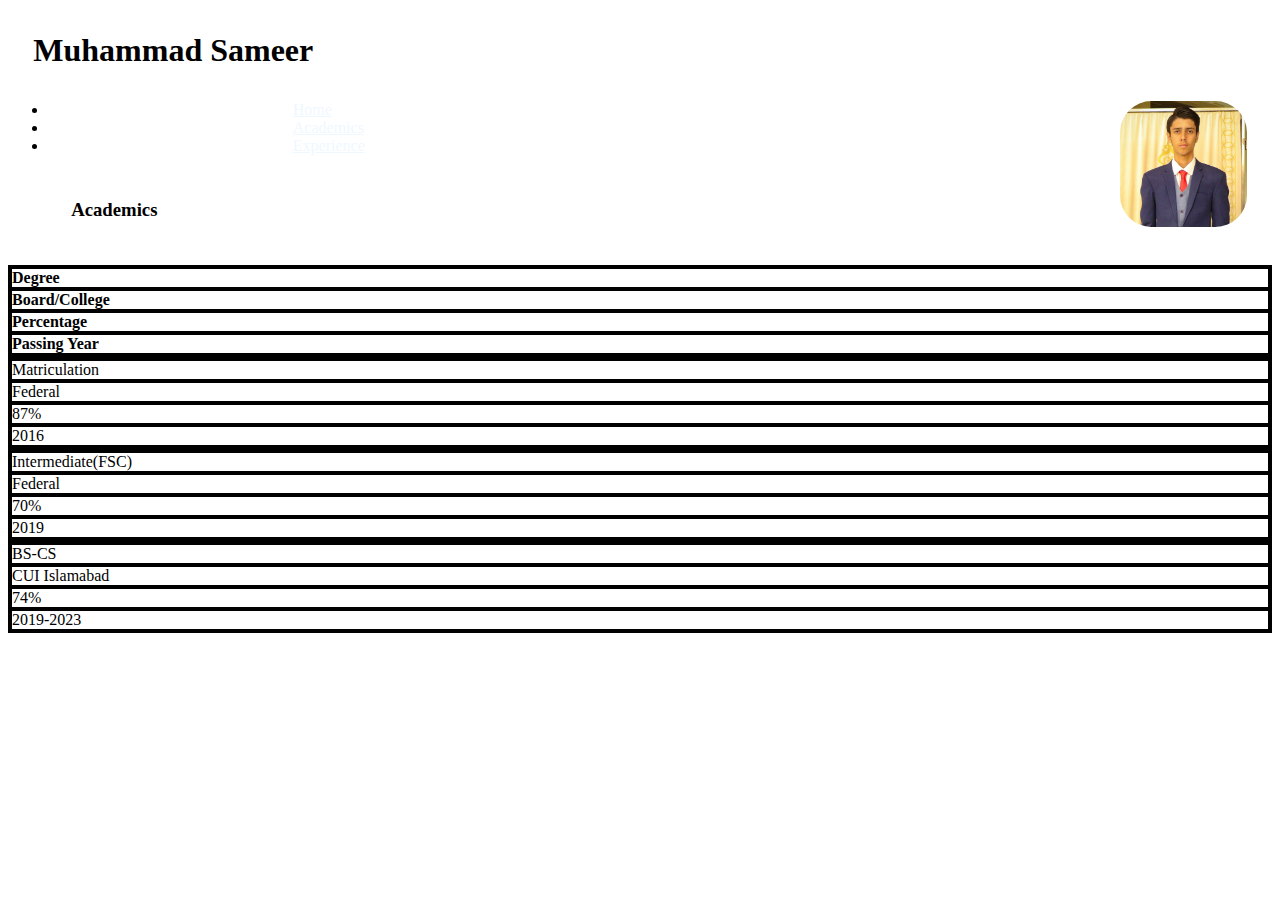
==== academics.html @ 039ffe06 "Add files via upload" ====
<!DOCTYPE html>
<html lang="en">
  <head>
    <meta charset="UTF-8" />
    <meta http-equiv="X-UA-Compatible" content="IE=edge" />
    <meta name="viewport" content="width=device-width, initial-scale=1.0" />
    <link rel="stylesheet" href="cv.css" />
    <link
      href="https://cdn.jsdelivr.net/npm/bootstrap@5.1.3/dist/css/bootstrap.min.css"
      rel="stylesheet"
      integrity="sha384-1BmE4kWBq78iYhFldvKuhfTAU6auU8tT94WrHftjDbrCEXSU1oBoqyl2QvZ6jIW3"
      crossorigin="anonymous"
    />
    <title>CV</title>
  </head>
  <body>
    <nav class="navbar navbar-expand-lg navbar-light bg-light">
      <div class="container-md">
        <p class="name">Muhammad Sameer</p>
      </div>
      <img src="task.jpeg" alt="" />
    </nav>

    <nav class="navbar navbar-expand-lg navbar-dark bg-dark">
      <div class="container-fluid">
        <div class="collapse navbar-collapse" id="navbarNav">
          <ul class="navbar-nav">
            <li class="nav-item">
              <a class="nav-link active" aria-current="page" href="cv.html"
                >Home</a
              >
            </li>
            <li class="nav-item">
              <a class="nav-link" href="academics.html">Academics</a>
            </li>
            <li class="nav-item">
              <a class="nav-link" href="experience.html">Experience</a>
            </li>
          </ul>
        </div>
      </div>
    </nav>
    <h3><strong> Academics </strong></h3>

    <div class="row">
      <div class="col-3">
        <strong> Degree </strong>
      </div>
      <div class="col-3">
        <strong> Board/College </strong>
      </div>
      <div class="col-3">
        <strong> Percentage </strong>
      </div>
      <div class="col-3">
        <strong> Passing Year </strong>
      </div>
    </div>
    <div class="row">
      <div class="col-3">Matriculation</div>
      <div class="col-3">Federal</div>
      <div class="col-3">87%</div>
      <div class="col-3">2016</div>
    </div>
    <div class="row">
      <div class="col-3">Intermediate(FSC)</div>
      <div class="col-3">Federal</div>
      <div class="col-3">70%</div>
      <div class="col-3">2019</div>
    </div>
    <div class="row">
      <div class="col-3">BS-CS</div>
      <div class="col-3">CUI Islamabad</div>
      <div class="col-3">74%</div>
      <div class="col-3">2019-2023</div>
    </div>
  </body>
</html>
---- cv.css ----
.name {
  font-size: 200%;
  font-weight: bold;
  margin-left: 2%;
}
img {
  float: right;
  object-fit: fill;
  height: 2%;
  width: 10%;
  border-radius: 25%;
  margin-right: 2%;
}
.nav-item {
  padding-right: 20%;
  padding-left: 20%;
}
.nav-link {
  color: aliceblue;
}

.intro {
  margin: 2% 5%;
}
.hobbies {
  padding: 2% 5%;
}
h3 {
  padding: 2% 5%;
}
.sports {
  padding: 2% 5%;
}
.sportsman {
  padding: 2% 5%;
}
.row,
.col-3 {
  border: 2px solid black;
}
.experiences {
  padding: 2% 5%;
}
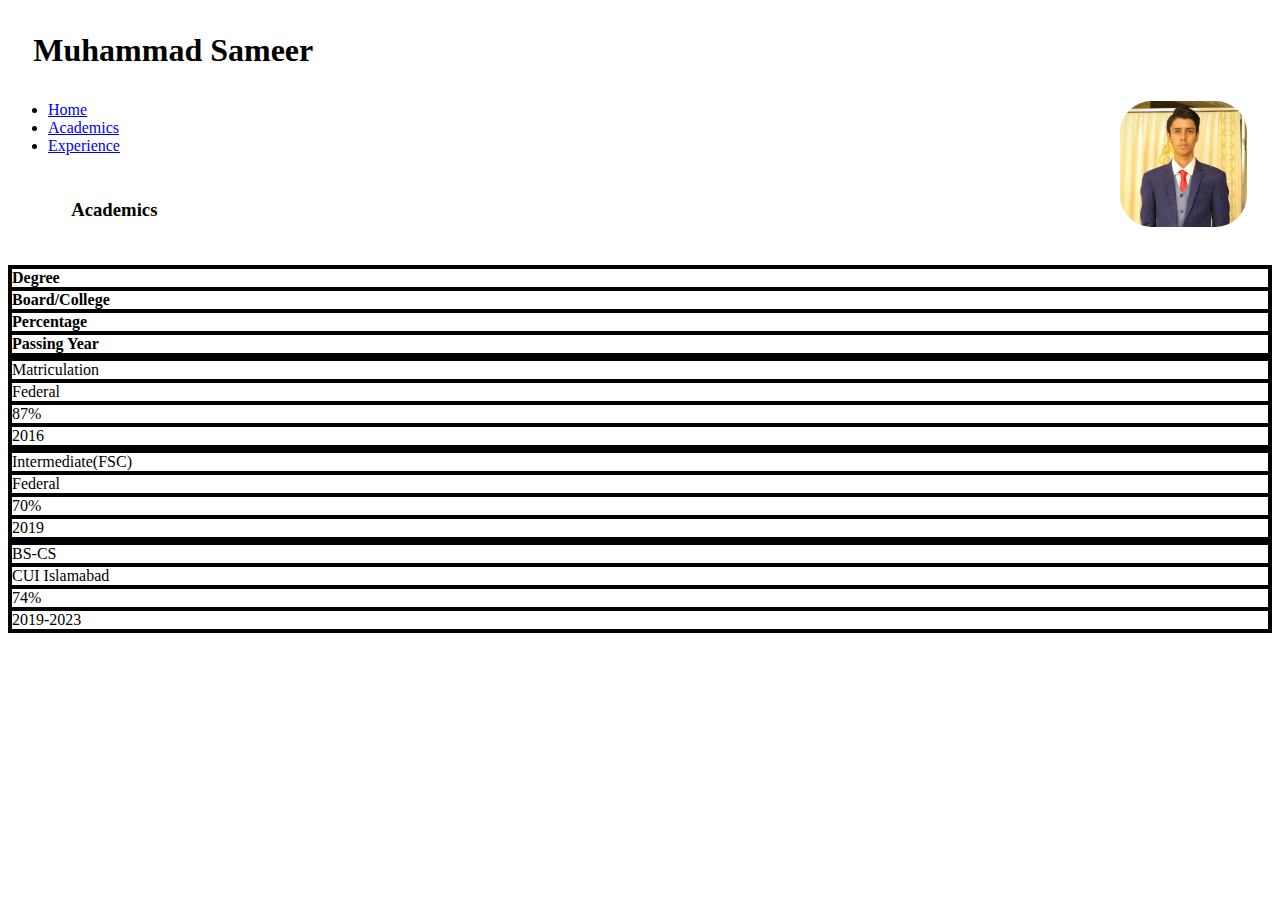
==== commit ed2e6cc7: "Update academics.html" ====
--- a/academics.html
+++ b/academics.html
@@ -14,32 +14,23 @@
     <title>CV</title>
   </head>
   <body>
-    <nav class="navbar navbar-expand-lg navbar-light bg-light">
-      <div class="container-md">
+    <nav class="row" style="border: none;">
+      <div class="col-8">
         <p class="name">Muhammad Sameer</p>
       </div>
+      <div class="col-4">
       <img src="task.jpeg" alt="" />
+    </div>
     </nav>
 
-    <nav class="navbar navbar-expand-lg navbar-dark bg-dark">
-      <div class="container-fluid">
-        <div class="collapse navbar-collapse" id="navbarNav">
-          <ul class="navbar-nav">
-            <li class="nav-item">
-              <a class="nav-link active" aria-current="page" href="cv.html"
-                >Home</a
-              >
-            </li>
-            <li class="nav-item">
-              <a class="nav-link" href="academics.html">Academics</a>
-            </li>
-            <li class="nav-item">
-              <a class="nav-link" href="experience.html">Experience</a>
-            </li>
-          </ul>
-        </div>
-      </div>
+    <nav class="mainNav">
+      <ul class="navUl">
+        <li class="navItem"><a href="index.html">Home</a></li>
+        <li class="navItem"><a href="academics.html">Academics</a></li>
+        <li class="navItem"><a href="experience.html">Experience</a></li>
+      </ul>
     </nav>
+    
     <h3><strong> Academics </strong></h3>
 
     <div class="row">
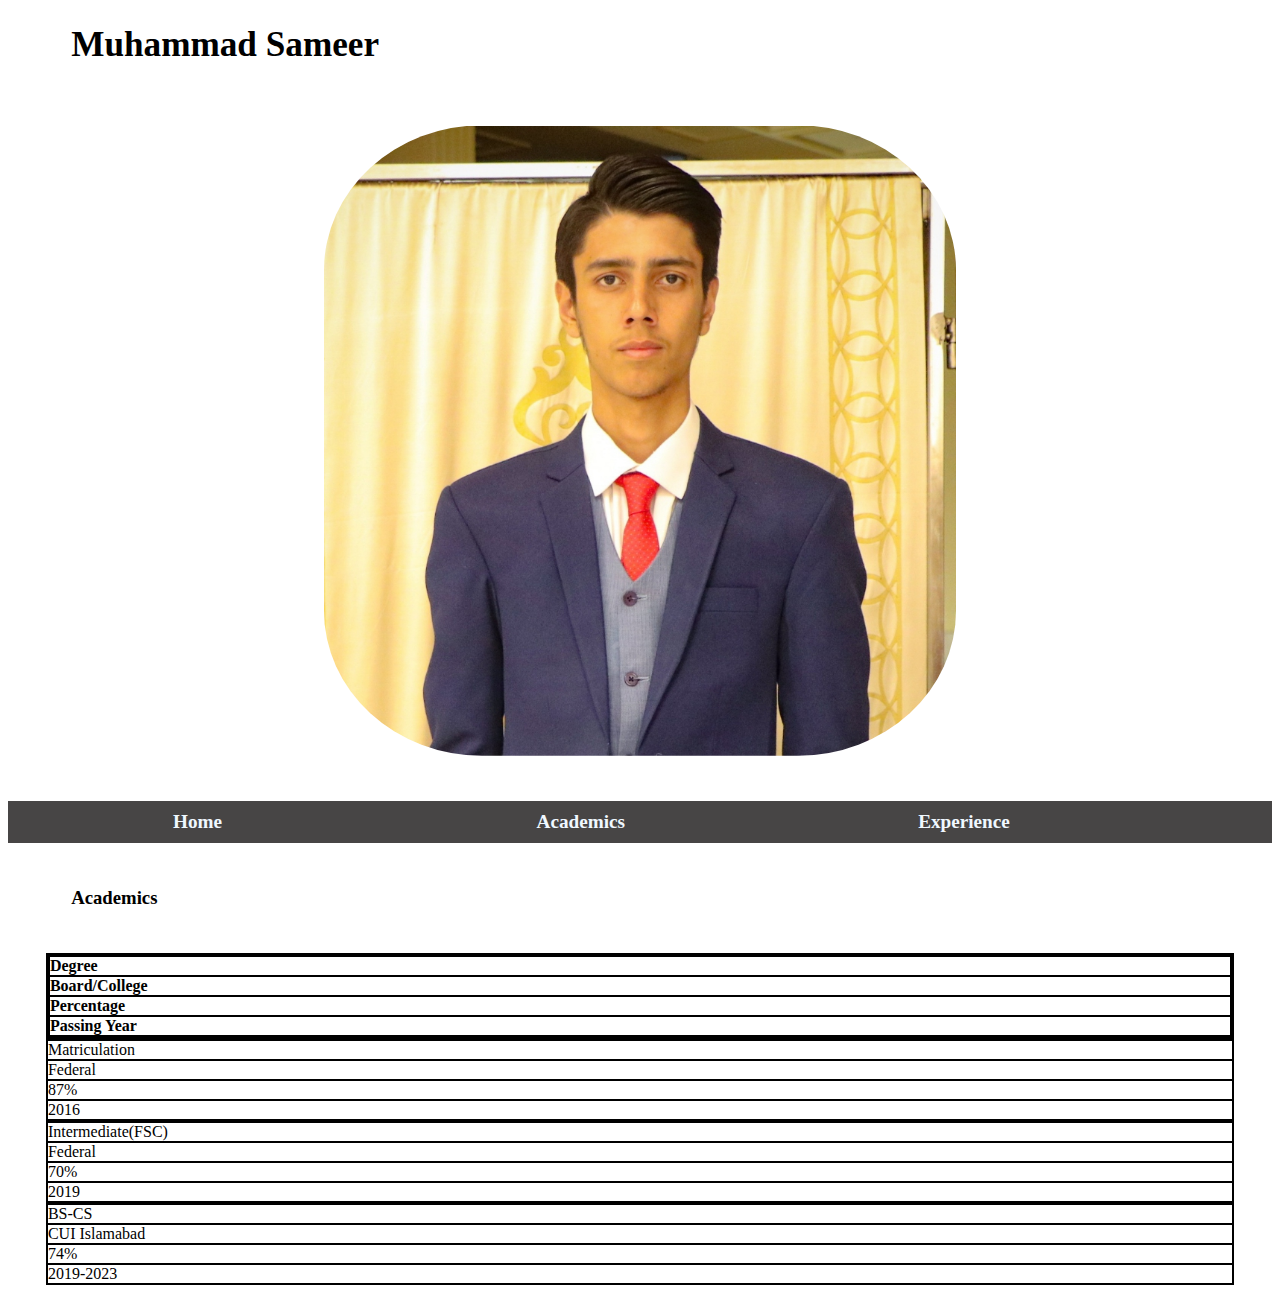
==== commit 074078d8: "Update academics.html" ====
--- a/academics.html
+++ b/academics.html
@@ -33,37 +33,39 @@
     
     <h3><strong> Academics </strong></h3>
 
-    <div class="row">
-      <div class="col-3">
-        <strong> Degree </strong>
+    <div class="academics">
+      <div class="row mainRow">
+        <div class="col-3">
+          <strong> Degree </strong>
+        </div>
+        <div class="col-3">
+          <strong> Board/College </strong>
+        </div>
+        <div class="col-3">
+          <strong> Percentage </strong>
+        </div>
+        <div class="col-3">
+          <strong> Passing Year </strong>
+        </div>
+     </div>
+     <div class="row">
+        <div class="col-3">Matriculation</div>
+        <div class="col-3">Federal</div>
+        <div class="col-3">87%</div>
+        <div class="col-3">2016</div>
       </div>
-      <div class="col-3">
-        <strong> Board/College </strong>
+      <div class="row">
+        <div class="col-3">Intermediate(FSC)</div>
+        <div class="col-3">Federal</div>
+        <div class="col-3">70%</div>
+        <div class="col-3">2019</div>
       </div>
-      <div class="col-3">
-        <strong> Percentage </strong>
-      </div>
-      <div class="col-3">
-        <strong> Passing Year </strong>
-      </div>
-    </div>
-    <div class="row">
-      <div class="col-3">Matriculation</div>
-      <div class="col-3">Federal</div>
-      <div class="col-3">87%</div>
-      <div class="col-3">2016</div>
-    </div>
-    <div class="row">
-      <div class="col-3">Intermediate(FSC)</div>
-      <div class="col-3">Federal</div>
-      <div class="col-3">70%</div>
-      <div class="col-3">2019</div>
-    </div>
-    <div class="row">
-      <div class="col-3">BS-CS</div>
-      <div class="col-3">CUI Islamabad</div>
-      <div class="col-3">74%</div>
-      <div class="col-3">2019-2023</div>
+      <div class="row">
+        <div class="col-3">BS-CS</div>
+        <div class="col-3">CUI Islamabad</div>
+        <div class="col-3">74%</div>
+        <div class="col-3">2019-2023</div>
+     </div>
     </div>
   </body>
 </html>
--- a/cv.css
+++ b/cv.css
@@ -1,24 +1,37 @@
 .name {
-  font-size: 200%;
+  margin-left: 5%;
+  margin-top: 2%;
+  font-size: 220%;
   font-weight: bold;
-  margin-left: 2%;
 }
 img {
-  float: right;
-  object-fit: fill;
-  height: 2%;
-  width: 10%;
+  margin: 0 25%;
+  padding: 2% 0;
+  height: 100%;
+  width: 50%;
   border-radius: 25%;
-  margin-right: 2%;
 }
-.nav-item {
-  padding-right: 20%;
-  padding-left: 20%;
+.mainNav{
+  background-color: rgb(71, 69, 69);
 }
-.nav-link {
+.navUl {
+  padding: 10px 0;
+}
+.navUl li {
+  display: inline-block;
+  width: 30%;
+  text-align: center;
+  font-weight: bolder;
+  font-size: larger;
   color: aliceblue;
 }
-
+.navUl li a {
+  color: aliceblue;
+  text-decoration: none;
+}
+.navUl li a:hover {
+  text-decoration: underline;
+}
 .intro {
   margin: 2% 5%;
 }
@@ -36,8 +49,14 @@
 }
 .row,
 .col-3 {
-  border: 2px solid black;
+  border: 1px solid black;
+}
+.mainRow{
+  border: 3px solid black;
 }
 .experiences {
   padding: 2% 5%;
 }
+.academics{
+  margin: 0 3%;
+}
